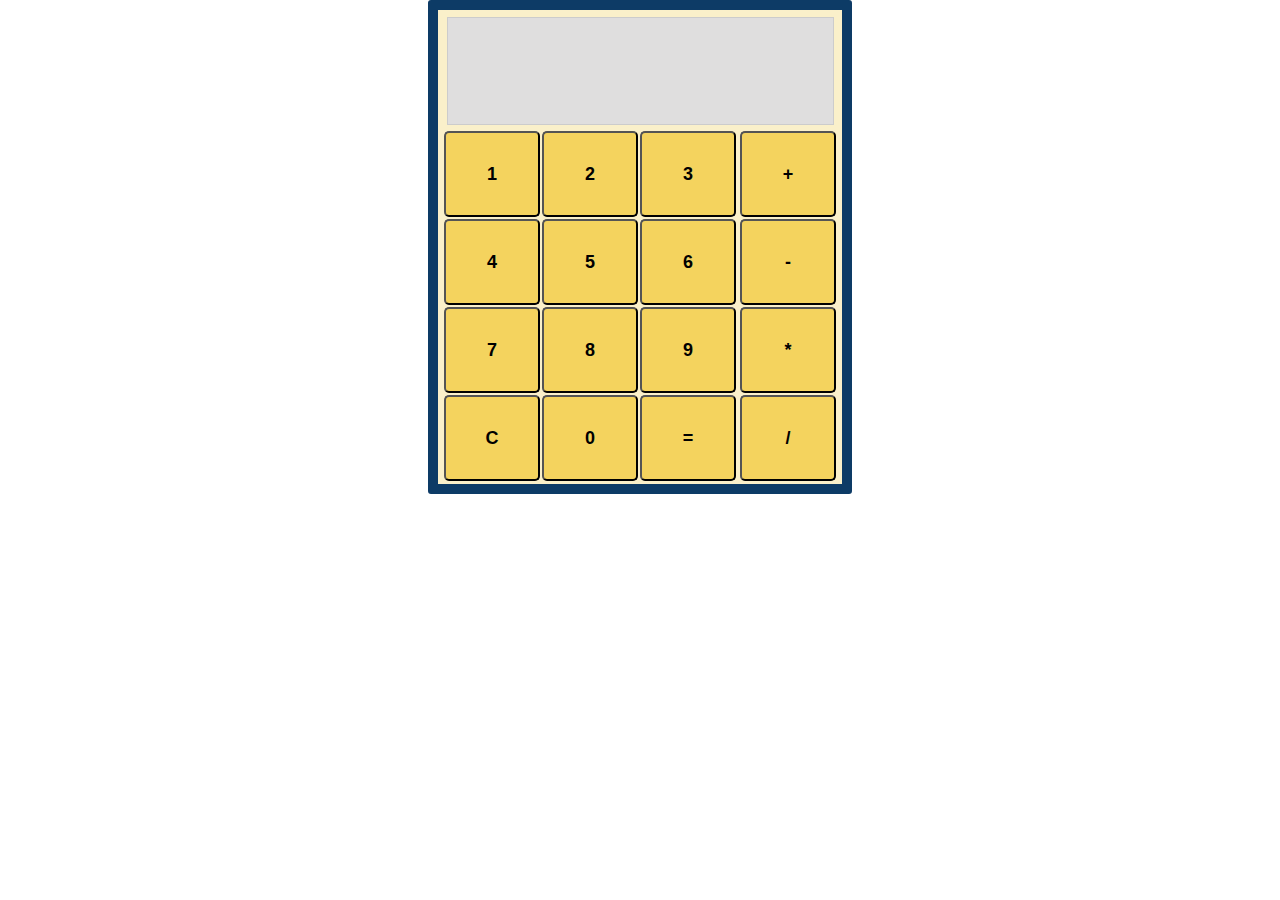
==== index.html @ 0ce8d659 "create main part" ====
<!DOCTYPE html>
<html lang="en">
<head>
    <meta charset="UTF-8">
    <meta name="viewport" content="width=device-width, initial-scale=1.0">
    <title>Document</title>
    <style>
    * {
    box-sizing: content-box;
    }

    body{
        display: flex;
        flex-direction: column;
        margin: 0;
        padding: 0;
    }

    #calculator {
    display: flex;
    align-self: center;
    flex-direction: column;
    /* justify-self: center; */
    width: 400px;
    height: 470px;
    background-color: #faf0ca;
    padding: 2px;
    border: 10px solid #0d3b66;
    border-radius: 3px;
    }

    #buttonsPanel {
        display: flex;
        justify-content: center;
    }

    #numbers, #operators {
        display: flex;
        flex-direction: column;
    }

    .row{
        display:flex;
        margin-right: 2px;
    }

    .button {
        width: 80px;
        height: 80px;
        border-radius: 5px;
        cursor: pointer;
        font-weight: bold;
        text-transform: uppercase;
        margin: 1px;
        font-size: large;
    }

    #display {
        display: flex;
        flex: 1 0 auto;
        justify-content: flex-end;
        align-self: center;
        align-items: center;
        width: 95%;
        background-color: rgb(223, 222, 222);
        margin: 5px;
        padding-right: 5px;
        border: 1px solid #ccc;
        font-size: 5em;
        text-align: center;

    }

    .button {
        background-color: #f4d35e;
    }

    </style>
</head>
<body>
    <div id = 'calculator'>
        <!-- <input type="text" id="input" placeholder="..." autocapitalize="off" /> -->
        <div id = 'display'></div>
        <div id = 'buttonsPanel'>
            <div id = 'numbers'>
                <div class = 'row'>
                    <!-- <input type="button" class = 'button' id = 'one' value="1"> -->

                    <button class = 'button' id = 'one'>1</button>
                    <button class = 'button' id = 'two'>2</button>
                    <button class = 'button' id = 'three'>3</button>
                </div>
                <div class = 'row'>
                    <button class = 'button' id = 'four'>4</button>
                    <button class = 'button' id = 'five'>5</button>
                    <button class = 'button' id = 'six'>6</button>
                </div>
                <div class = 'row'>
                    <button class = 'button' id = 'seven'>7</button>
                    <button class = 'button' id = 'eight'>8</button>
                    <button class = 'button' id = 'nine'>9</button>
                </div>
                <div class = 'row'>
                    <button class = 'button' id = 'clearButton'>C</button>
                    <button class = 'button' id = 'zero'>0</button>
                    <button class = 'button' id = 'fancyButton'>=</button>
                </div>               
            </div>
            <div id = 'operators'>
                <button class = 'button' id = 'add'>+</button>
                <button class = 'button' id = 'subtract'>-</button>
                <button class = 'button' id = 'multiply'>*</button>
                <button class = 'button' id = 'divide'>/</button>
            </div>
        </div>
    </div>



    <script src = "script.js"> </script>

</body>
</html>
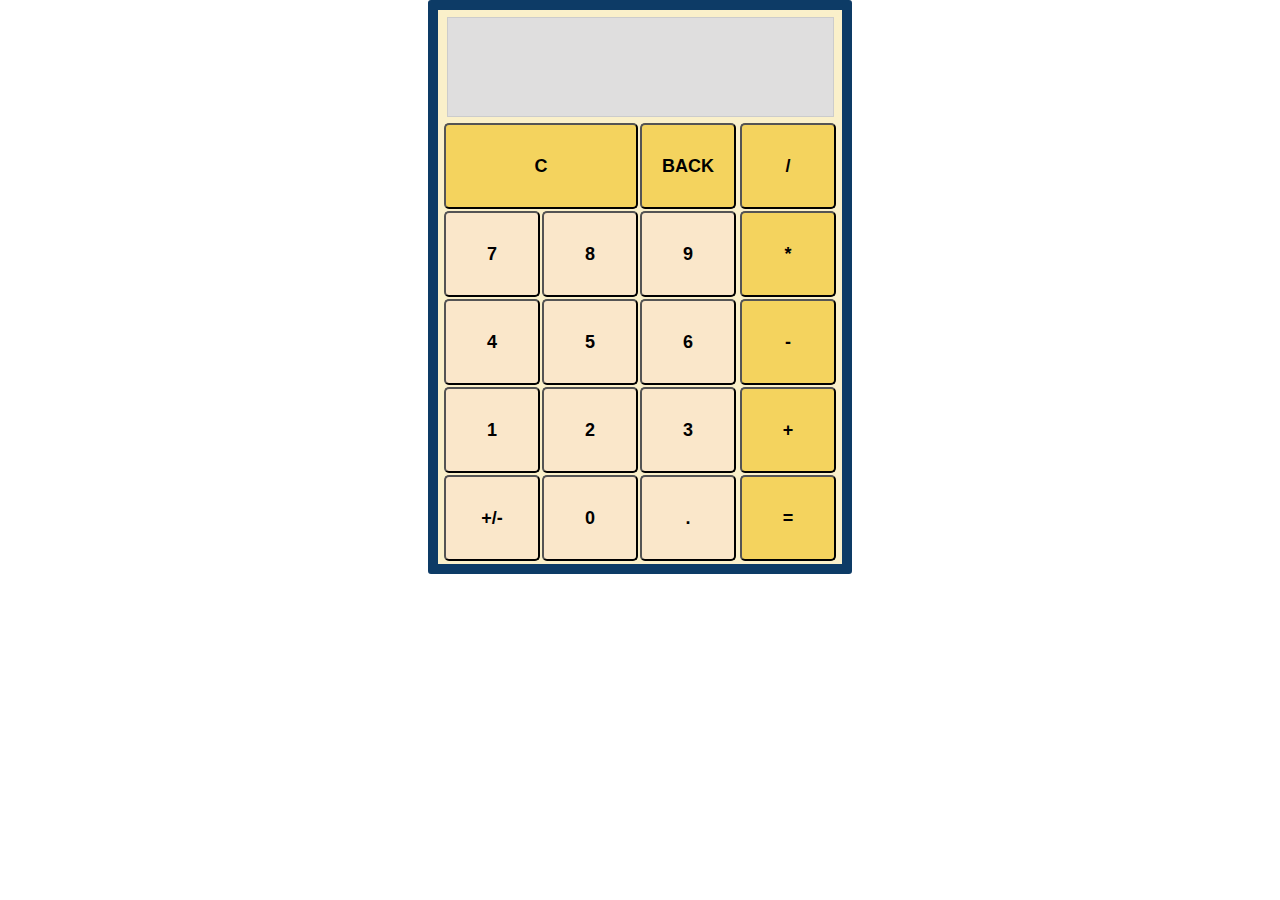
==== commit a7816d32: "final cut" ====
--- a/index.html
+++ b/index.html
@@ -4,78 +4,7 @@
     <meta charset="UTF-8">
     <meta name="viewport" content="width=device-width, initial-scale=1.0">
     <title>Document</title>
-    <style>
-    * {
-    box-sizing: content-box;
-    }
-
-    body{
-        display: flex;
-        flex-direction: column;
-        margin: 0;
-        padding: 0;
-    }
-
-    #calculator {
-    display: flex;
-    align-self: center;
-    flex-direction: column;
-    /* justify-self: center; */
-    width: 400px;
-    height: 470px;
-    background-color: #faf0ca;
-    padding: 2px;
-    border: 10px solid #0d3b66;
-    border-radius: 3px;
-    }
-
-    #buttonsPanel {
-        display: flex;
-        justify-content: center;
-    }
-
-    #numbers, #operators {
-        display: flex;
-        flex-direction: column;
-    }
-
-    .row{
-        display:flex;
-        margin-right: 2px;
-    }
-
-    .button {
-        width: 80px;
-        height: 80px;
-        border-radius: 5px;
-        cursor: pointer;
-        font-weight: bold;
-        text-transform: uppercase;
-        margin: 1px;
-        font-size: large;
-    }
-
-    #display {
-        display: flex;
-        flex: 1 0 auto;
-        justify-content: flex-end;
-        align-self: center;
-        align-items: center;
-        width: 95%;
-        background-color: rgb(223, 222, 222);
-        margin: 5px;
-        padding-right: 5px;
-        border: 1px solid #ccc;
-        font-size: 5em;
-        text-align: center;
-
-    }
-
-    .button {
-        background-color: #f4d35e;
-    }
-
-    </style>
+    <link rel = "stylesheet" href="style.css">
 </head>
 <body>
     <div id = 'calculator'>
@@ -83,34 +12,37 @@
         <div id = 'display'></div>
         <div id = 'buttonsPanel'>
             <div id = 'numbers'>
-                <div class = 'row'>
-                    <!-- <input type="button" class = 'button' id = 'one' value="1"> -->
-
-                    <button class = 'button' id = 'one'>1</button>
-                    <button class = 'button' id = 'two'>2</button>
-                    <button class = 'button' id = 'three'>3</button>
+                <div class='row'>
+                    <button class = 'button' id = 'clearButton'>C</button>
+                    <button class = 'button' id = 'back'> back</button>
+                </div>
+                <div class='row'>
+                    <button class='button number' id='seven'>7</button>
+                    <button class='button number' id='eight'>8</button>
+                    <button class='button number' id='nine'>9</button>
+                </div>
+                <div class='row'>
+                    <button class='button number' id='four'>4</button>
+                    <button class='button number' id='five'>5</button>
+                    <button class='button number' id='six'>6</button>
+                </div>
+                <div class='row'>
+                    <button class='button number' id='one'>1</button>
+                    <button class='button number' id='two'>2</button>
+                    <button class='button number' id='three'>3</button>
                 </div>
                 <div class = 'row'>
-                    <button class = 'button' id = 'four'>4</button>
-                    <button class = 'button' id = 'five'>5</button>
-                    <button class = 'button' id = 'six'>6</button>
-                </div>
-                <div class = 'row'>
-                    <button class = 'button' id = 'seven'>7</button>
-                    <button class = 'button' id = 'eight'>8</button>
-                    <button class = 'button' id = 'nine'>9</button>
-                </div>
-                <div class = 'row'>
-                    <button class = 'button' id = 'clearButton'>C</button>
-                    <button class = 'button' id = 'zero'>0</button>
-                    <button class = 'button' id = 'fancyButton'>=</button>
-                </div>               
+                    <button class = 'button' id = 'sign'>+/-</button>
+                    <button class = 'button number' id = 'zero'>0</button>
+                    <button class = 'button' id = 'decimal'>.</button>
+                </div>           
             </div>
             <div id = 'operators'>
-                <button class = 'button' id = 'add'>+</button>
-                <button class = 'button' id = 'subtract'>-</button>
-                <button class = 'button' id = 'multiply'>*</button>
-                <button class = 'button' id = 'divide'>/</button>
+                <button class = 'button operator' id = 'divide'>/</button>
+                <button class = 'button operator' id = 'multiply'>*</button>
+                <button class = 'button operator' id = 'subtract'>-</button>
+                <button class = 'button operator' id = 'add'>+</button>
+                <button class = 'button' id = 'resultButton'>=</button>
             </div>
         </div>
     </div>
--- a/style.css
+++ b/style.css
@@ -0,0 +1,80 @@
+    * {
+    box-sizing: content-box;
+    }
+
+    body{
+        display: flex;
+        flex-direction: column;
+        margin: 0;
+        padding: 0;
+    }
+
+    #calculator {
+    display: flex;
+    align-self: center;
+    flex-direction: column;
+    /* justify-self: center; */
+    width: 400px;
+    height: 550px;
+    background-color: #faf0ca;
+    padding: 2px;
+    border: 10px solid #0d3b66;
+    border-radius: 3px;
+    }
+
+    #buttonsPanel {
+        display: flex;
+        justify-content: center;
+    }
+
+    #numbers, #operators {
+        display: flex;
+        flex-direction: column;
+    }
+
+    .row{
+        display:flex;
+        margin-right: 2px;
+    }
+
+    .button {
+        width: 80px;
+        height: 80px;
+        border-radius: 5px;
+        cursor: pointer;
+        font-weight: bold;
+        text-transform: uppercase;
+        margin: 1px;
+        font-size: large;
+    }
+    
+    #clearButton{
+        width: 178px;
+    }
+
+
+    .button.number,
+    #sign,
+    #decimal{
+        background-color: #fae7ca;
+    }
+
+    #display {
+        display: flex;
+        flex: 1 0 auto;
+        justify-content: flex-end;
+        align-self: center;
+        align-items: center;
+        width: 95%;
+        background-color: rgb(223, 222, 222);
+        margin: 5px;
+        padding-right: 5px;
+        border: 1px solid #ccc;
+        font-size: 5em;
+        text-align: center;
+
+    }
+
+    .button {
+        background-color: #f4d35e;
+    }
